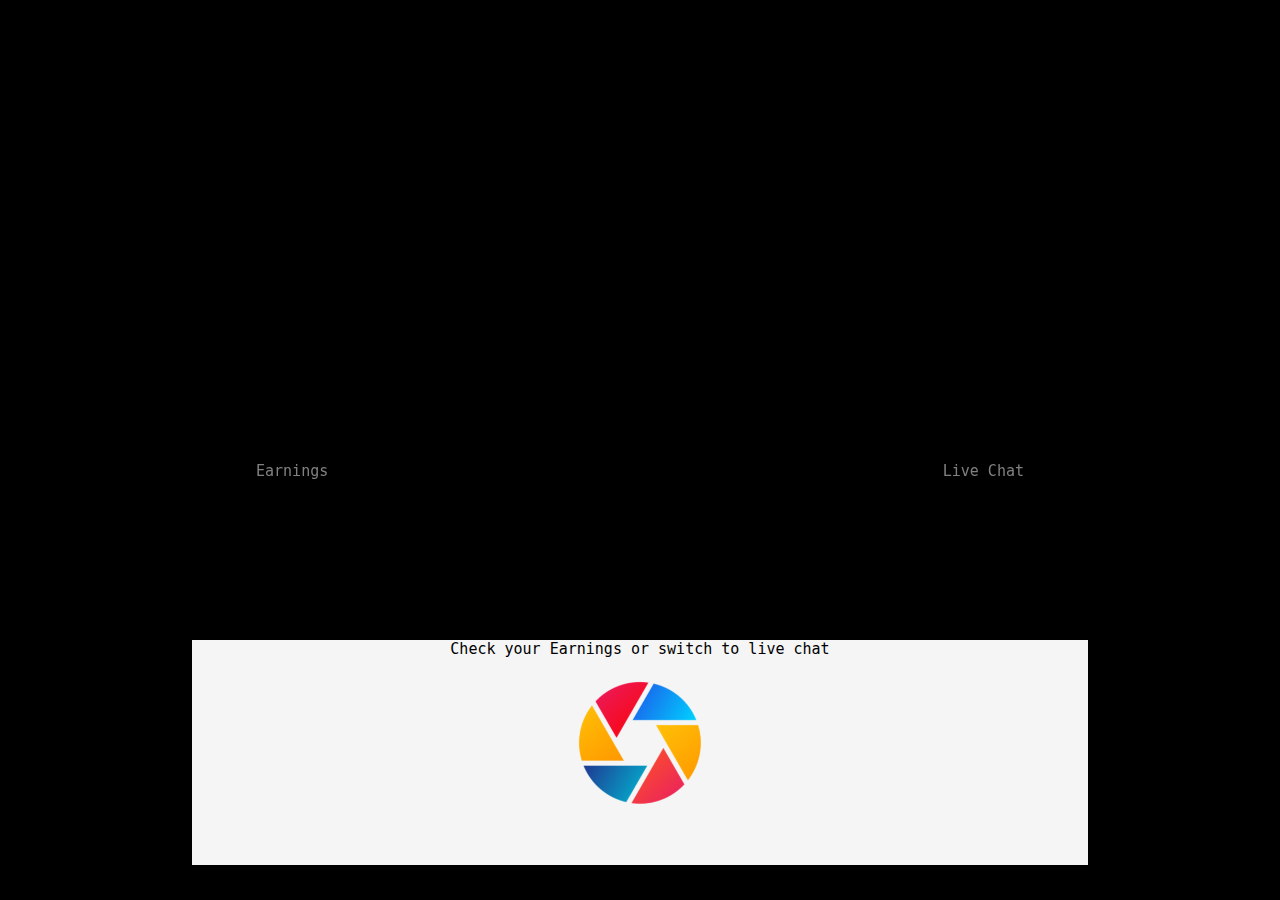
==== switchmode.html @ fd5fa744 "Add files via upload" ====
<!DOCTYPE html><html lang="en">
<head><meta charset="UTF-8"><meta http-equiv="X-UA-Compatible" content="IE=edge"><meta name="viewport" content="width=device-width, initial-scale=1.0,maximum-scale=1.0, minimum-scale=1.0"><meta name="description"content="Tiy live chat"><meta name="keyword"content="live chat"><meta name="author"content="live chat">
<meta name="robots" content="index, follow, max-image-preview:large, max-snippet:-1, max-video-preview:-1"><meta name="google-site-verification" content="google4529c80fe439d379.html"><link rel="stylesheet"href="main.css"><script src="main.js"></script><title>Live chat</title></head><body>
    
    

    
    
    <p style="color: white; position:fixed;top:10%;font-family:monaco;text-align:center;"id="Yext">Oops! Your monetization dashboard is currently locked 🔒, Your Monetization dashboard will be visible to you if your earning is £ 10, You will be given a gift and a top rank star on the live chat! Make sure you are chatting on the live chat and you are booking flyer ticket to achieve these requirements</p>
    
   <p id="earn">£ <span id="currentAmount"></span></p>
  <div id="loadingBar"></div>
  <form method="POST" id="withdrawForm">
   
   

<p id="withdrawBtn">Withdraw</p>  
   
   
   <div id="show" style=' display: none;' >


 
<!--  <script type='text/javascript' data-cfasync='false'>window.purechatApi = { l: [], t: [], on: function () { this.l.push(arguments); } }; (function () { var done = false; var script = document.createElement('script'); script.async = true; script.type = 'text/javascript'; script.src = 'https://app.purechat.com/VisitorWidget/WidgetScript'; document.getElementsByTagName('HEAD').item(0).appendChild(script); script.onreadystatechange = script.onload = function (e) { if (!done && (!this.readyState || this.readyState == 'loaded' || this.readyState == 'complete')) { var w = new PCWidget({c: 'c1087394-aa02-4339-b9f7-e6b7d09bbfc7', f: true }); done = true; } }; })();</script>-->
 
    
    
    </div>
    
    
    

   
   
   
   
   
   
   
    <br>
    
  </form>

    
    
    
    <div id="layer"class="popup">
     <div id="covercap"class="covercap">

       <center> <div style="font-family:monospace;font-size:15px;"><th>Check your Earnings or switch to live chat</th></div></center>
        </br>
       <center> <img src="image.png" style="width:15%;height:15%;"alt=""></center>
        
        
        
        <p id="freemode"onclick="freemode()">Earnings</p>
        <p id="overlay"onclick="overlay()">Live Chat</p>
    </div>
    
    <p id="wait"></p>
    
</div>

  <script>
    let amount = localStorage.getItem('amount') ? parseInt(localStorage.getItem('amount')) : 0;
    document.getElementById('currentAmount').innerText = amount;

    if (amount >= 10) {
      document.getElementById('Yext').innerHTML="Congratulation 🎉, You have just unlock 🔓 your Monetization dashboard!";
  document.getElementById("loadingBar").style.width="100%";
  
  show.style.display="none";
  
  
      document.getElementById('withdrawForm').style.display = 'block';
    }

   document.getElementById('withdrawBtn').addEventListener('click',  function() {  

      amount -= 10;

 localStorage.setItem('amount', amount);

     show.style.display="block"
      document.getElementById('currentAmount').innerText = amount;
     
      document.getElementById('withdrawBtn').style.display = 'none';
  document.getElementById("loadingBar").style.width = '50%';
  
  divbottom.style.display="block";
      document.getElementById('Yext').style.display = 'none';
    });
  </script>
  
  <style>
    input {
        justify-content:center;
        text-align:center;
        
    }
</style>
    
    
    
     <div id="divbottom"></div>

    
 </body>
 </html>
---- main.css ----
#divbottom {
    background:white;width:100%;height:15%; position:fixed;left:0%; bottom:0%;display:none;
}

#overlay {
  position:fixed;right:20%; bottom:45%;font-family:monospace;color:grey;font-size:15px;
}


#freemode {
    position:fixed;left:20%; bottom:45%;font-family:monospace;color:grey;font-size:15px;
}

#multiply-text {
  position:fixed;left:8%;top:8%;color:orange;font-weight:bold;font-family:Tahoma;font-size:16px;
}
#Bookticket {
    position: absolute;bottom:0%;font-family:monospace;font-size:13px;left:0%; background:#ffc700;width:30%;height:6%; border-radius:2px; border: none;outline:none;color:white;
}
#meta {
    margin-top:60%; width:20%;height:10%;
}



    #decline {
    text-align:center;
    flex-direction:column;
        color:red;                        
        position:fixed;
        top:0%;
        right:2%;
        font-weight:bold;
        font-family:monospace;
    }
#input-container {
  display: flex;
  flex-direction: row;
  align-items: center;
  position:fixed;
  top:0%;
  height: 6%;
  width:100%;
  background:#ffffff;
}

#number-input {
position:fixed;
  top: 0%;
  border:none;
  outline:none;
  width:30%;
  left:0%;
  height:0%;
  border-bottom:2px solid #000000;
  
  
}

#submit-btn {
    background:#ffc700;
    width:25%;
    color:white;
    font-family:monospace;
    height:4%;
    outline:none;
    position:fixed;
    top:1%;
    right:33%;
    border:none;
}


      body {
          color:white;
      }
      #widebox {
          width:100%;
          height:5%;
          top:0%;
          position: fixed;
          background:white;
      }
    #increaseBtn {
      width:30%;
      height:5%;
      left:35%;
      outline:none;
      border:none;
      background:#0085e2;
      color:white;
      font-family:monospace;
      font-size: 15px;
      position:fixed;
      top:0%;
      border-radius:2px;
      display:none;
    }
  
  
  
  






#progress-bar-container {
  width: 100%;
  height: 0%;
  border: 1px solid #000;
 position:fixed;
 top:0%;
 background:white;
 left:0%;
}

#progress-bar {
  width: 0%;
  height: 2%;
  position:fixed;
  top:5%;
  background-color: #0f0;
}

#redirectbutton {
  margin-top: 20px;
}

#pls {
  position:fixed;
  left:15%;
  font-size:13px;
  font-family:monospace;
  top:5%;
  color:#0085e2;
  font-weight:bold;
}





#layer {
    position:fixed;
    width:100%;
    height:100%;
    background: black;
    color:black;
    top:0%;
    left:0%;
    justify-content: center;
    align-items: center;
    
}
.popup .covercap {
    
    margin-top:50%;
    margin-left:15%;
    width:70%;
    height:25%;
    background:whitesmoke;
}

a {
    text-decoration:none;
}




    h3 {
        front-size:15px;
        font-family:monospace;
    
    }
    #login {
        padding:20px;
        margin:50px;
        outline:none;
        border:none;
        background:orange;
    }
    input {
        width:80%;
     font-family:monospace;;
        padding:8px;
        outline:none;
        border:none;
        margin:10px;
    }
    #button {
        background:green;
        color: White;
        font-family:monospace;
        outline:none;
        border:none;
        width:80%;
        height:30px;
        margin:20px;
        justify-content:center;
        align-items:center;
    }
.form-container {
  width: 300px;
  margin: 50px auto;
  padding: 20px;
  background: #f4f4f4;
  border-radius: 5px;
  text-align: center;
}

.loginform-container {
  width: 100%;
  height:100%;
  left:0%;
  position:fixed;
  top:0%;
  background: white;
  border-radius: 0px;
  text-align: center;  
}
#error {
    font-family:monospace;
    color: red;
    font-weight:bold;
    font-size:15px;
}

#correct {
    font-family:monospace;
    color:#001781;
    font-weight:bold;
    font-size:12px;
}
a {
    text-decoration:none;
}
#correctbtn  {
    font-family:monospace;
    color:white;
    background: orange;
    width:50%;
    height:20px;
    outline:none;
    border: none;
    font-size:12.5px;
    justify-content:center;
    align-items:center;
    text-decoration:none;
}









body {
  display: flex;
  justify-content: center;
  align-items: center;
  height: 100vh;
  margin: 0;
  background:black;
}

.loading-bar {
  display: flex;
}

.dot {
  width: 10px;
  height: 10px;
  border-radius: 50%;
  margin: 0 5px;
  animation: moveupdown  3.10s infinite;
}
.small {
  width: 10px;
  height: 10px;
  border-radius: 50%;
  margin: 0 5px;
  animation: moveUpDown 3.20s infinite;
}

.point {
  width: 10px;
  height: 10px;
  border-radius: 50%;
  margin: 0 5px;
  animation: moveUpDown 3.25s infinite;
}

.little {
  width: 10px;
  height: 10px;
  border-radius: 50%;
  margin: 0 5px;
  animation: moveUpDown 3.30s infinite;
}
.yen {
    width:10px;
    height:10px;
    border-radius:50%;
    margin:0 5px;
    animation:moveUpDown 3.35s infinite;
}

.blue {
  background-color: blue;
}

.green {
  background-color: green;
}

.yellow {
  background-color: orange;
}
.red {
    background:red;
}

@keyframes moveUpDown {
  0% {
    transform: translateY(0);
  }
  50% {
    transform: translateY(-10px);
  }
  100% {
    transform: translateY(0);
  }
}



@keyframes moveupdown {
  0% {
    transform: translateY(0);
  }
  0% {
    transform: translateY(-10px);
  }
  70% {
    transform: translateY(0);
  }
}






body {
  display: flex;
  justify-content: center;
  align-items: center;  
  height: 100vh;
  margin: 0;
}

.loading-container {
  text-align: center;
  position: fixed;
  background:black;
  width:100%;
  height:100%;
  color:white;
  align-items:center;  
}


.relation {
    margin-top:60%;
    tex-align:center;
    justify-item:center;
    align-items:center;
}
.loading-animation {
  width: 70px;
  height: 70px;
  border: 8px solid #000000;
  border-top: 8px solid #3498db;
  border-radius: 50%;
  animation: spin 2s linear infinite;
  margin: 30px auto;
}

@keyframes spin {
  0% { transform: rotate(0deg); }
  100% { transform: rotate(360deg); }
}

.percentage {
  font-size: 24px;
  font-weight: bold;
  font-family:Thaoma;
}

.loading-text {
  font-size: 18px;
  margin-top: 10px;
  color: #888;
  font-family:Monaco;
  display: inline-block;
  margin-bottom: 20px;
}

#wait {
    color:white;text-align:center;margin-top:40%;font-family:monospace;font-size:15px;
}


      body {
          color:white;
      }
      #earn {
          font-size:30px;
          font-family:monospace;
          text-align:center;
          margin-bottom:20%;
          
      }
    #loadingBar {
      width: 0%;
      height: 2%;
      background-color: blue;
      position: absolute;
      top: 0%;
      transition: width 1s;
    }

    #withdrawForm {
    position: absolute;
    top:2%;
    width:100%;
    height:100%;
    background:none;
    color:black;
    text-align:center;
      display: none;
    }
    #withdrawBtn {
        background:red;
        color:white;
        font-family:monaco;
        font-size: 20px;
        outline:none;
        border:none;
        width:50%;
        border-radius: 10px;
        height:6%;
       position: absolute;
       bottom:30%;
       right:25%;
    }
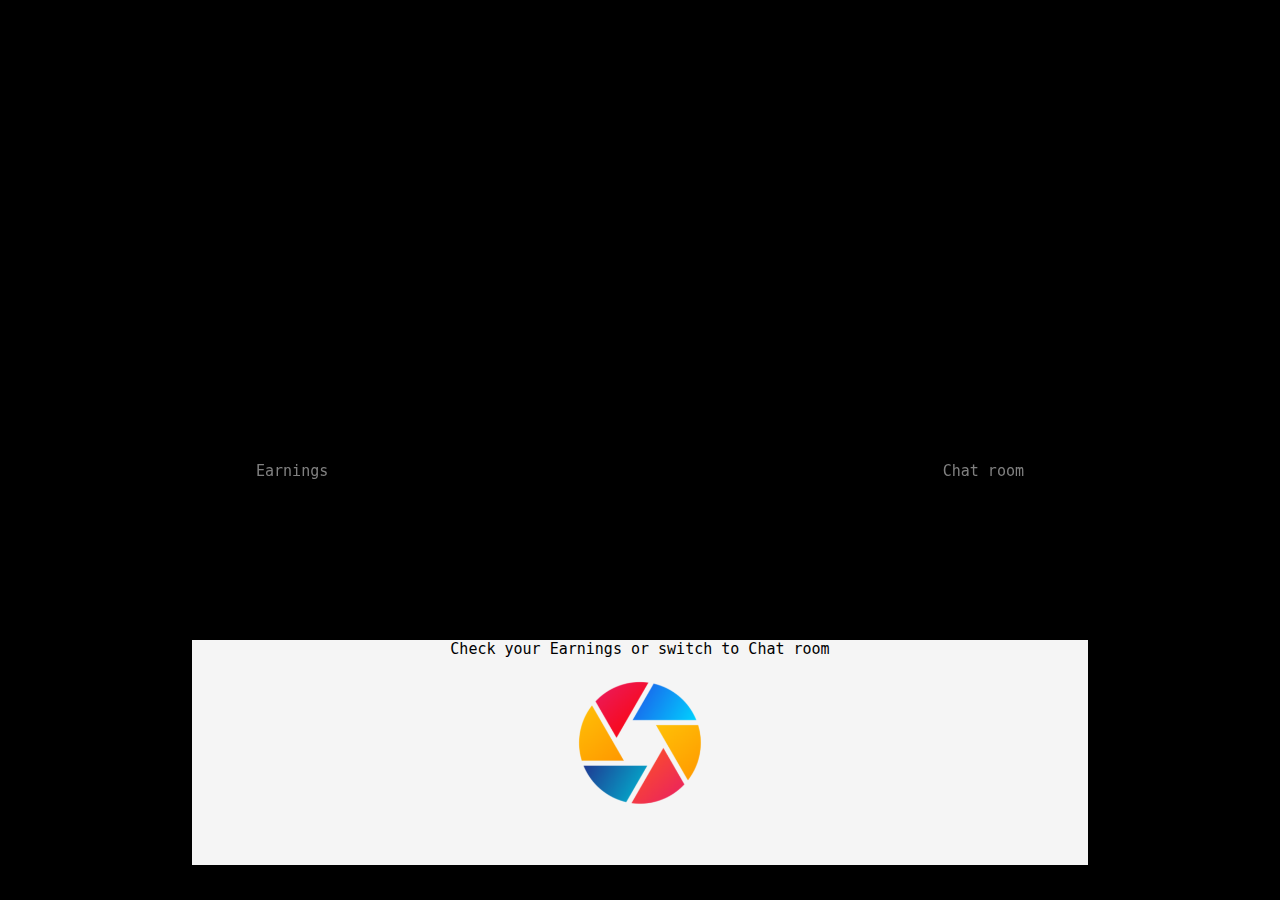
==== commit a3dbc7f3: "Add files via upload" ====
--- a/switchmode.html
+++ b/switchmode.html
@@ -6,7 +6,7 @@
 
     
     
-    <p style="color: white; position:fixed;top:10%;font-family:monaco;text-align:center;"id="Yext">Oops! Your monetization dashboard is currently locked 🔒, Your Monetization dashboard will be visible to you if your earning is £ 10, You will be given a gift and a top rank star on the live chat! Make sure you are chatting on the live chat and you are booking flyer ticket to achieve these requirements</p>
+    <p style="color: white; position:fixed;top:10%;font-family:monaco;text-align:center;"id="Yext">Oops! Your monetization dashboard is currently locked 🔒, Your Monetization dashboard will be visible to you if your earning is £ 10, You will be given a gift and a top rank star on the Chat room! Make sure you are chatting on the Chat room and you are booking flyer ticket to achieve these requirements</p>
     
    <p id="earn">£ <span id="currentAmount"></span></p>
   <div id="loadingBar"></div>
@@ -47,14 +47,14 @@
     <div id="layer"class="popup">
      <div id="covercap"class="covercap">
 
-       <center> <div style="font-family:monospace;font-size:15px;"><th>Check your Earnings or switch to live chat</th></div></center>
+       <center> <div style="font-family:monospace;font-size:15px;"><th>Check your Earnings or switch to Chat room</th></div></center>
         </br>
        <center> <img src="image.png" style="width:15%;height:15%;"alt=""></center>
         
         
         
         <p id="freemode"onclick="freemode()">Earnings</p>
-        <p id="overlay"onclick="overlay()">Live Chat</p>
+        <p id="overlay"onclick="overlay()">Chat room</p>
     </div>
     
     <p id="wait"></p>
